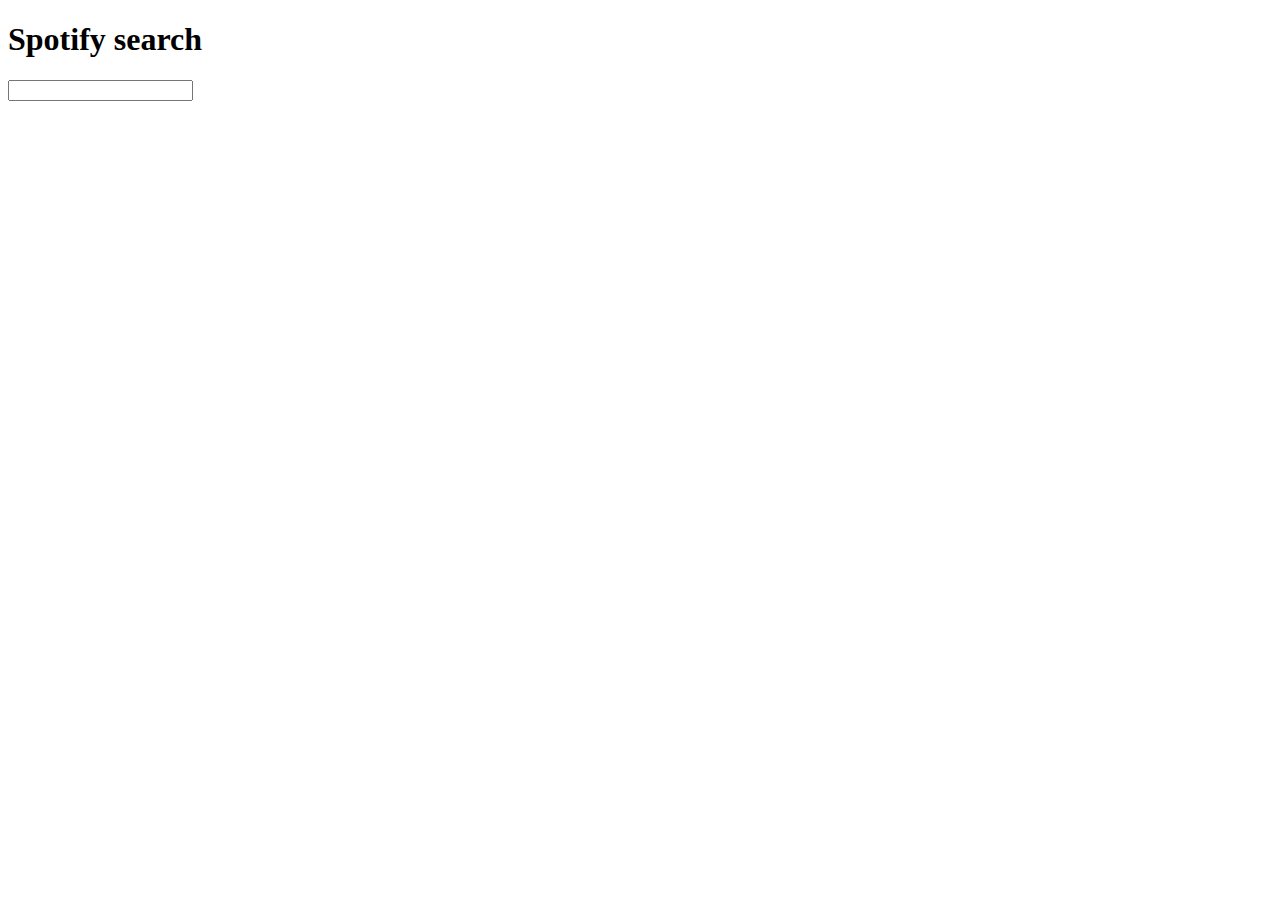
==== index.html @ 35f1a866 "First Commit" ====
<!DOCTYPE html>
<html lang="en">
<head>
    <meta charset="UTF-8">
    <meta name="viewport" content="width=device-width, initial-scale=1.0">
    <title>Document</title>
</head>
<body>
    <h1>Spotify search</h1>
    <input type="text" name="" id="">
    
    <script type="module" src="script/spotify.js"></script>
</body>
</html>
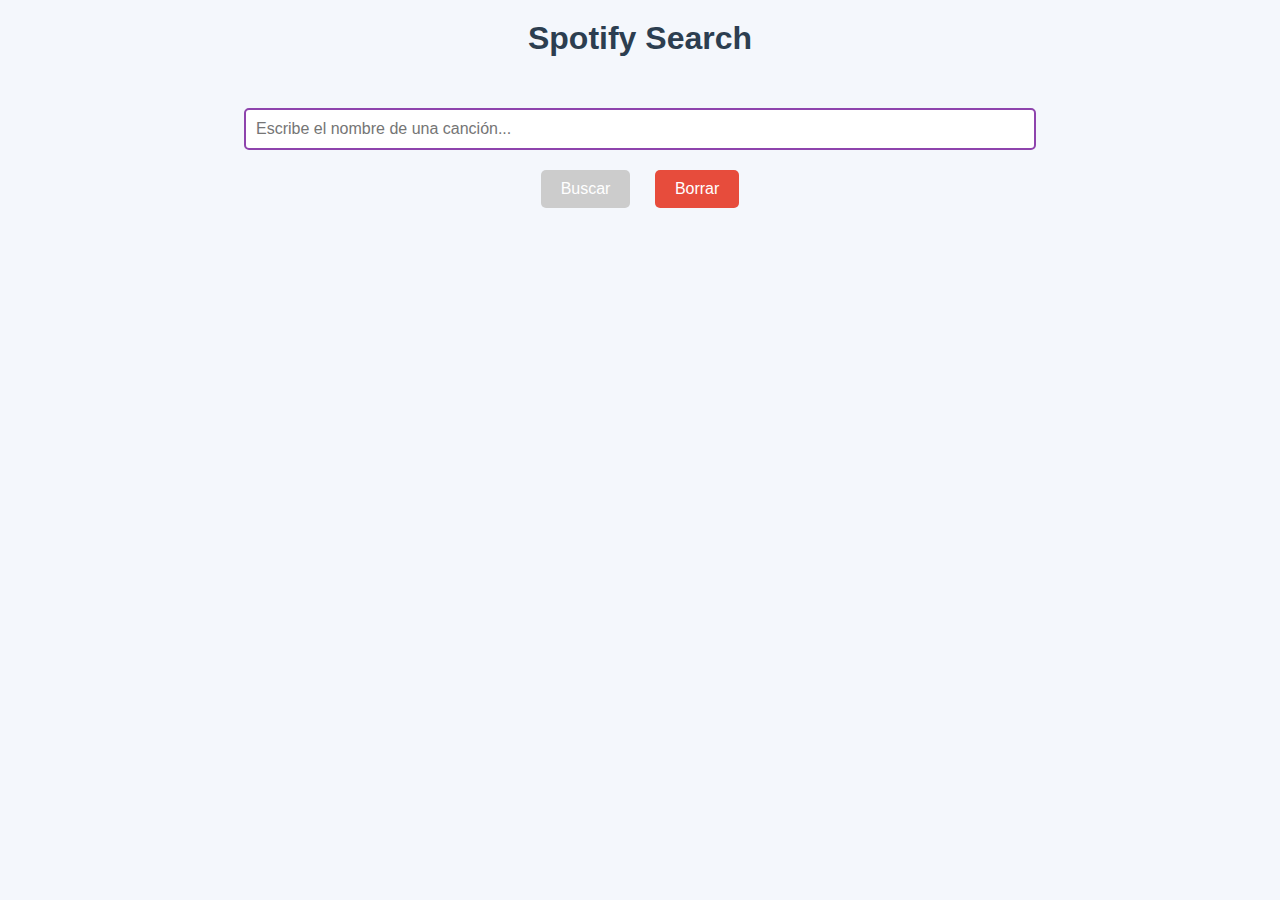
==== commit bb9dfc34: "Primera version estable" ====
--- a/index.html
+++ b/index.html
@@ -3,12 +3,20 @@
 <head>
     <meta charset="UTF-8">
     <meta name="viewport" content="width=device-width, initial-scale=1.0">
-    <title>Document</title>
+    <title>Spotify Search</title>
+    <link rel="stylesheet" href="./css/style.css">
 </head>
 <body>
-    <h1>Spotify search</h1>
-    <input type="text" name="" id="">
-    
-    <script type="module" src="script/spotify.js"></script>
+    <h1>Spotify Search</h1>
+    <div id="botones_div">
+        <input type="text" id="search_input" placeholder="Escribe el nombre de una canción...">
+        <button type="button" id="search_button" disabled>Buscar</button>
+        <button type="button" class="borrar">Borrar</button>
+    </div>
+    <div id="body_div">
+        <div id="div_canciones" class="hidden"></div>
+        <div id="div_artista" class="hidden"></div>
+    </div>
+    <script type="module" src="./script/spotify.js"></script>
 </body>
-</html>+</html>
--- a/css/style.css
+++ b/css/style.css
@@ -0,0 +1,164 @@
+/* General */
+body {
+    display: flex;
+    flex-direction: column;
+    text-align: center;
+    font-family: Arial, sans-serif;
+    margin: 0;
+    padding: 0;
+    background-color: #f4f7fc;
+    color: #333;
+}
+
+h1 {
+    text-align: center;
+    color: #2c3e50;
+    margin-top: 20px;
+}
+
+/* Input y botones */
+#botones_div {
+    margin: 20px 0;
+}
+
+input {
+    width: 60%;
+    padding: 10px;
+    margin: 10px auto;
+    display: block;
+    border: 2px solid #8e44ad;
+    border-radius: 5px;
+    font-size: 16px;
+}
+
+button {
+    padding: 10px 20px;
+    margin: 10px;
+    font-size: 16px;
+    color: white;
+    background-color: #8e44ad;
+    border: none;
+    border-radius: 5px;
+    cursor: pointer;
+}
+
+button:disabled {
+    background-color: #ccc;
+    cursor: not-allowed;
+}
+
+button.borrar {
+    background-color: #e74c3c;
+}
+
+button:hover:not(:disabled) {
+    opacity: 0.9;
+}
+
+/* Contenedor principal */
+#body_div {
+    display: flex;
+    justify-content: space-between;
+    padding: 20px;
+}
+
+/* Contenedor de canciones */
+#div_canciones {
+    display: flex;
+    flex-wrap: wrap;
+    justify-content: center;
+    gap: 20px;
+    width: 70%;
+}
+
+/* Tarjetas de canciones */
+.track {
+    background-color: white;
+    border: 2px solid #bdc3c7;
+    border-radius: 10px;
+    box-shadow: 0 4px 6px rgba(0, 0, 0, 0.1);
+    width: 200px;
+    text-align: center;
+    padding: 15px;
+}
+
+.track img {
+    width: 100%;
+    border-radius: 10px;
+}
+
+.track h3 {
+    font-size: 18px;
+    margin: 10px 0;
+    color: #34495e;
+}
+
+.track:hover {
+    transform: scale(1.05);
+    box-shadow: 0 8px 15px rgba(0, 0, 0, 0.2);
+    transition: transform 0.3s ease, box-shadow 0.3s ease;
+}
+
+.track p {
+    font-size: 14px;
+    margin: 5px 0;
+    color: #7f8c8d;
+}
+
+/* Contenedor del artista */
+#div_artista {
+    width: 30%;
+    padding: 20px;
+    background-color: #f9f9f9;
+    border-radius: 10px;
+    box-shadow: 0 4px 8px rgba(0, 0, 0, 0.1);
+    text-align: center;
+    display: flex;
+    flex-direction: column;
+    align-items: center;
+}
+
+/* Imagen del artista */
+#div_artista img {
+    width: 150px;
+    height: 150px;
+    border-radius: 50%;
+    margin-bottom: 15px;
+    border: 3px solid #8e44ad;
+}
+
+/* Información del artista */
+#div_artista h3 {
+    font-size: 1.5rem;
+    color: #2c3e50;
+    margin-bottom: 10px;
+}
+
+#div_artista p {
+    font-size: 1rem;
+    color: #7f8c8d;
+    margin: 5px 0;
+}
+
+#div_artista ul {
+    list-style-type: none;
+    padding: 0;
+    margin: 10px 0;
+    color: #8e44ad;
+}
+
+.hidden {
+    display: none !important;
+}
+
+
+/* Media queries */
+@media (max-width: 768px) {
+    input {
+        width: 80%;
+    }
+
+    .track {
+        width: 90%;
+    }
+}
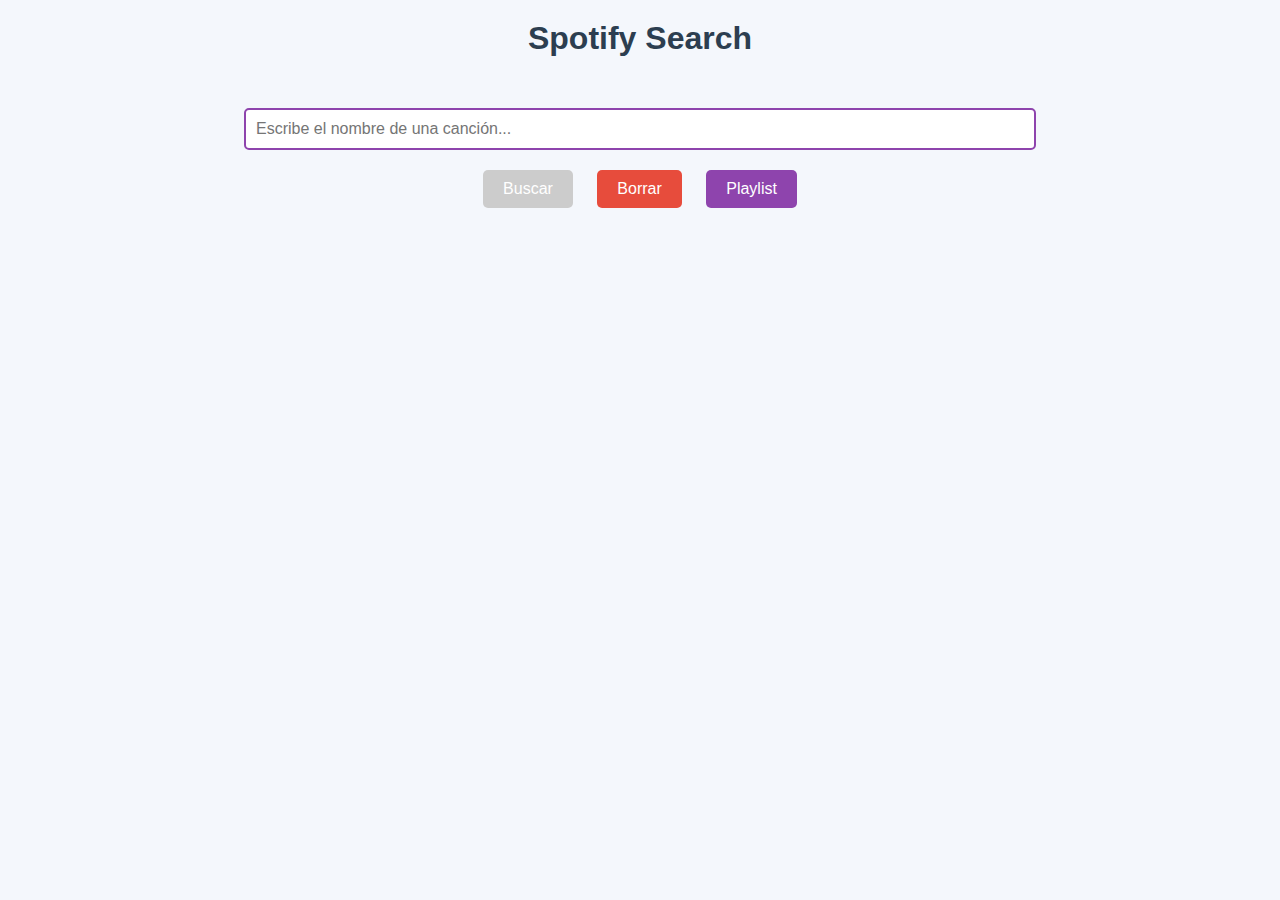
==== commit 201edc01: "codigo oriol js" ====
--- a/index.html
+++ b/index.html
@@ -12,9 +12,13 @@
         <input type="text" id="search_input" placeholder="Escribe el nombre de una canción...">
         <button type="button" id="search_button" disabled>Buscar</button>
         <button type="button" class="borrar">Borrar</button>
+        <button type="button" class="playlist">Playlist</button>
     </div>
     <div id="body_div">
-        <div id="div_canciones" class="hidden"></div>
+        <div id="div_canciones_container">
+            <div id="div_canciones" class="hidden"></div>
+            <button id="load_more" class="hidden">+ canciones</button>
+        </div>
         <div id="div_artista" class="hidden"></div>
     </div>
     <script type="module" src="./script/spotify.js"></script>
--- a/css/style.css
+++ b/css/style.css
@@ -55,6 +55,27 @@
     opacity: 0.9;
 }
 
+/* Botón cargar más */
+#load_more {
+    padding: 10px 20px;
+    font-size: 16px;
+    color: white;
+    background-color: #27ae60; /* Verde */
+    border: none;
+    border-radius: 5px;
+    cursor: pointer;
+    margin-top: 20px; /* Separación con las canciones */
+    display: block; /* Bloque para ocupar toda la línea */
+}
+
+#load_more.hidden {
+    display: none;
+}
+
+#load_more:hover {
+    background-color: #2ecc71;
+}
+
 /* Contenedor principal */
 #body_div {
     display: flex;
@@ -62,13 +83,21 @@
     padding: 20px;
 }
 
-/* Contenedor de canciones */
+/* Contenedor de canciones y botón */
+#div_canciones_container {
+    display: flex;
+    flex-direction: column;
+    align-items: center; /* Centrar canciones y botón horizontalmente */
+    width: 70%;
+    margin: 0 auto; /* Centrar contenedor en la página */
+}
+
 #div_canciones {
     display: flex;
     flex-wrap: wrap;
     justify-content: center;
     gap: 20px;
-    width: 70%;
+    width: 100%; /* Ocupa todo el contenedor */
 }
 
 /* Tarjetas de canciones */
@@ -127,30 +156,10 @@
     border: 3px solid #8e44ad;
 }
 
-/* Información del artista */
-#div_artista h3 {
-    font-size: 1.5rem;
-    color: #2c3e50;
-    margin-bottom: 10px;
-}
-
-#div_artista p {
-    font-size: 1rem;
-    color: #7f8c8d;
-    margin: 5px 0;
-}
-
-#div_artista ul {
-    list-style-type: none;
-    padding: 0;
-    margin: 10px 0;
-    color: #8e44ad;
-}
-
+/* Clase para ocultar elementos */
 .hidden {
     display: none !important;
 }
-
 
 /* Media queries */
 @media (max-width: 768px) {
@@ -158,7 +167,20 @@
         width: 80%;
     }
 
+    #body_div {
+        flex-direction: column;
+        align-items: center;
+    }
+
+    #div_canciones_container {
+        width: 100%;
+    }
+
     .track {
         width: 90%;
     }
+
+    #div_artista {
+        width: 90%;
+    }
 }
